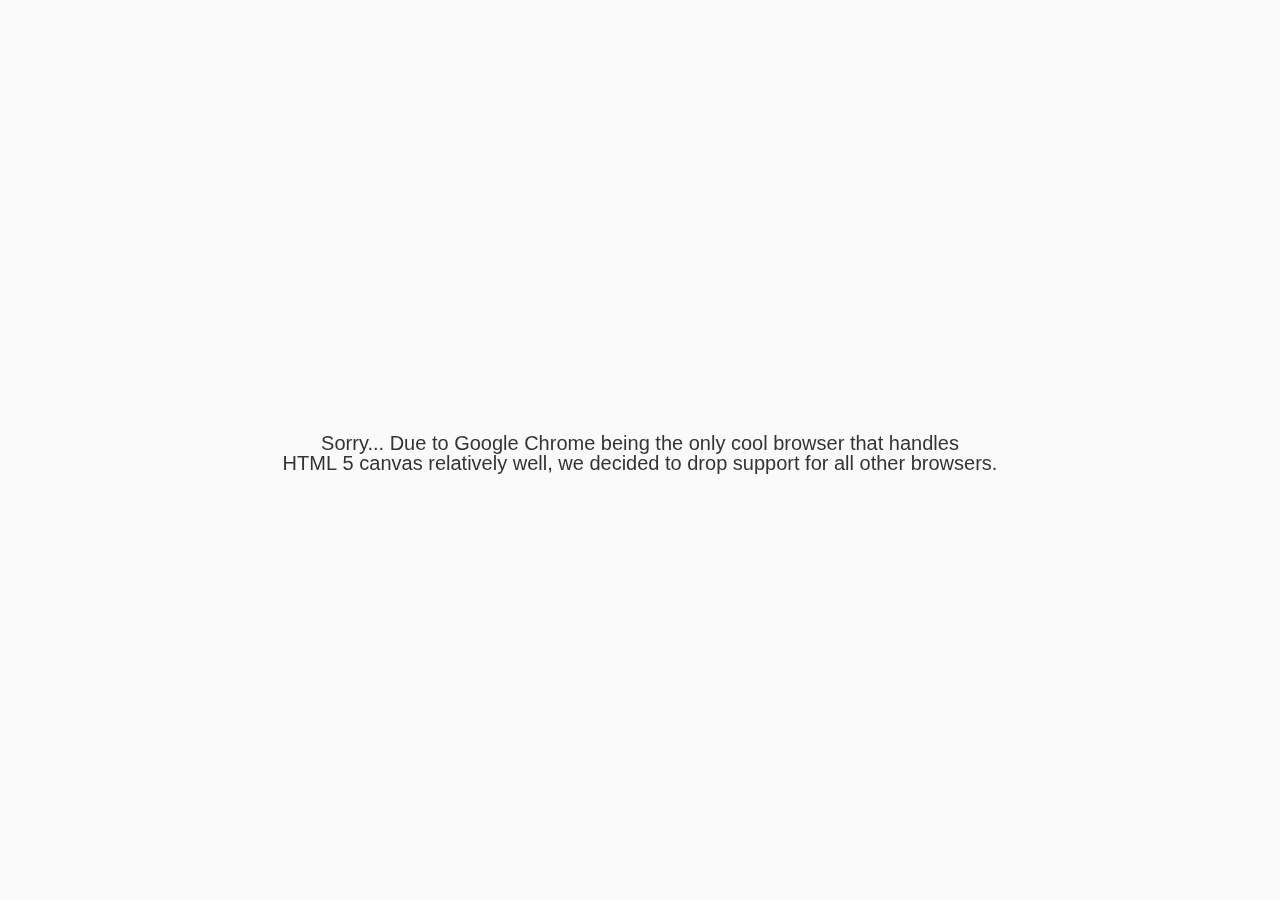
==== index.html @ c8f7d81f "Rename index.php to index.html" ====
<!DOCTYPE html>
<html lang="en">
  <head>
    <meta charset="utf-8">
    <meta name="viewport" content="width=device-width, initial-scale=1, shrink-to-fit=no">
    <meta http-equiv="x-ua-compatible" content="ie=edge">
    <meta name="description" content="Defeat Trumps delusion in this lively HTML5 game."> 
    <meta name="verifyownership" content="f074b2a0c84349f608e3513c5982b600" />

   	<title>Trumps Delusion</title>

    <!-- Bootstrap CSS -->
    <link rel="stylesheet" href="https://maxcdn.bootstrapcdn.com/bootstrap/4.0.0-alpha.2/css/bootstrap.min.css" integrity="sha384-y3tfxAZXuh4HwSYylfB+J125MxIs6mR5FOHamPBG064zB+AFeWH94NdvaCBm8qnd" crossorigin="anonymous">
    <link rel="stylesheet" href="/styles/allODemStyles.css">
  </head>
  <body>
    <div id="noSupport">
      Sorry... Due to Google Chrome being the only cool browser that handles<br />
      HTML 5 canvas relatively well, we decided to drop support for all other browsers.
    </div>
    <div id="confFlag"></div>
    <div id="mericanFlag"></div>
    <canvas id="daCanvas"></canvas>
    <a href="http://valiant.ninja/#donate" style="display:none;" class="donate" target="_blank"></a>

    <script>
      (function(i,s,o,g,r,a,m){i['GoogleAnalyticsObject']=r;i[r]=i[r]||function(){
      (i[r].q=i[r].q||[]).push(arguments)},i[r].l=1*new Date();a=s.createElement(o),
      m=s.getElementsByTagName(o)[0];a.async=1;a.src=g;m.parentNode.insertBefore(a,m)
      })(window,document,'script','//www.google-analytics.com/analytics.js','ga');

      ga('create', 'UA-69820305-7', 'auto');
      ga('send', 'pageview');

    </script>

    <!-- jQuery first, then Bootstrap JS. -->
    <script src="https://ajax.googleapis.com/ajax/libs/jquery/2.1.4/jquery.min.js"></script>
    
    <script src="/scripts/variables.js"></script>

    <script>
      $(function()
      {  

        isCanvasSupported = function()
        {
          return !!(canvas.getContext && canvas.getContext('2d'));
        }
  
        var isOpera = !!window.opera || navigator.userAgent.indexOf(' OPR/') >= 0;
          // Opera 8.0+ (UA detection to detect Blink/v8-powered Opera)
        var isFirefox = typeof InstallTrigger !== 'undefined';   // Firefox 1.0+
        var isSafari = Object.prototype.toString.call(window.HTMLElement).indexOf('Constructor') > 0;
        
        // At least Safari 3+: "[object HTMLElementConstructor]"
        var isChrome = !!window.chrome && !isOpera && !isSafari;              // Chrome 1+
        var isIE = /*@cc_on!@*/false || !!document.documentMode; // At least IE6
        var isChrome = !!(window.chrome && chrome.webstore);

        canvas.width = $(document).width();
        canvas.height = $(document).height();

        if(isChrome)
        {
        }
        else if(!isSafari)
        { 
            context.fillStyle = "#fafafa";
          context.fillRect(0,0,canvas.width,canvas.height);

          context.font = "15pt Arial";
          context.fillStyle = "#343434";
          context.textAlign = 'center';
          context.textBaseLine = 'middle';
          context.fillText("Sorry... Due to Google Chrome being the only cool browser that handles", canvas.width/2, canvas.height/2);
          context.fillText("HTML 5 canvas relatively well, we decided to drop support for all other browsers.", canvas.width/2, canvas.height/2 + 20);

        }
        else
        {
          $("#noSupport").show();
        }

        if(!isCanvasSupported())
        {
          $("#noSupport").show();
        }
    });
    </script>

    <script src="/scripts/Input.js"></script>  
    <script src="/scripts/Player.js"></script>
    <script src="/scripts/Platform.js"></script>
    <script src="/scripts/Game.js"></script> 
    <script src="/scripts/Trump.js"></script> 
    <script src="/scripts/Argument.js"></script> 
    <script src="/scripts/UI.js"></script> 
    <script src="/scripts/Popup.js"></script> 
    <script src="/scripts/Eagle.js"></script> 

    <script src="/scripts/classes.js"></script>

    <script> 
      $(function()
      {    
        var isOpera = !!window.opera || navigator.userAgent.indexOf(' OPR/') >= 0;
          // Opera 8.0+ (UA detection to detect Blink/v8-powered Opera)
        var isSafari = Object.prototype.toString.call(window.HTMLElement).indexOf('Constructor') > 0;
        
        // At least Safari 3+: "[object HTMLElementConstructor]"
        var isChrome = !!window.chrome && !isOpera && !isSafari;              // Chrome 1+
       
        //var isChrome = !!(window.chrome && chrome.webstore);

        if(isChrome)
        {
          game.preLoadImages();
        }
    });
    </script>
  </body>
</html>
---- styles/allODemStyles.css ----
* {
  padding: 0px;
  margin: 0px; }

html, body {
  width: 100%;
  height: 100%;
  background: "#4C98C9"; }

canvas {
  display: block;
  position: absolute;
  z-index: 15;
  top: 0;
  left: 0; }

#confFlag {
  position: absolute;
  z-index: 2;
  top: 0;
  left: 0;
  background: url("/confFlag.jpg");
  height: 100%;
  width: 100%;
  background-size: 100% 100%;
  display: none; }

#mericanFlag {
  position: absolute;
  z-index: 1;
  top: 0;
  left: 0;
  background: url("/mericanFlag.jpg");
  height: 100%;
  width: 100%;
  background-size: 100% 100%;
  opacity: 1;
  display: none; }

#noSupport {
  display: none;
  width: 100%;
  height: 100%;
  text-align: center;
  padding-top: 100px; }

/*# sourceMappingURL=allODemStyles.css.map */
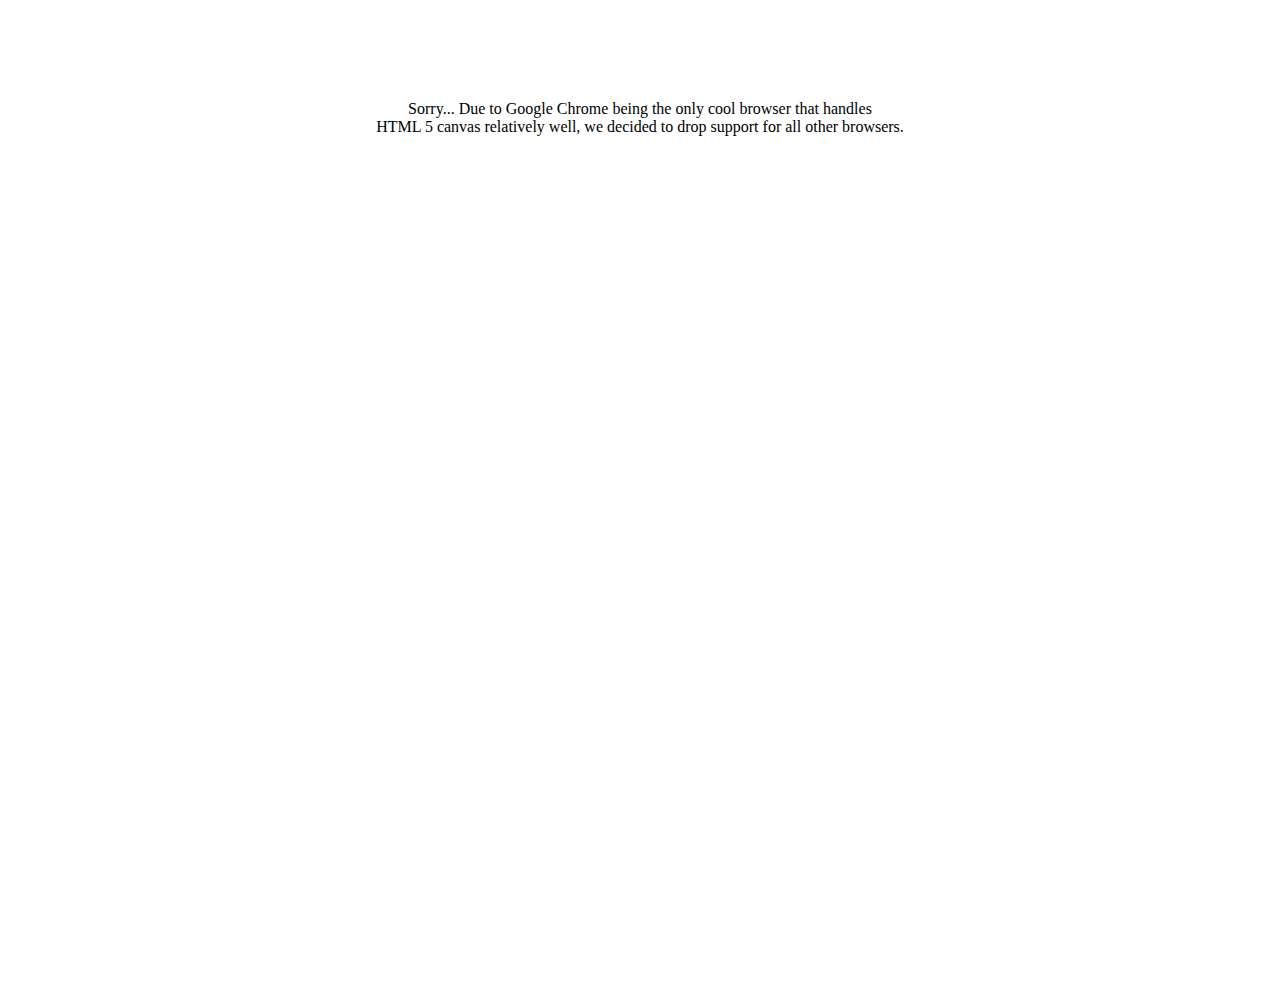
==== commit 64703691: "Updated browser-check" ====
--- a/index.html
+++ b/index.html
@@ -48,44 +48,45 @@
           return !!(canvas.getContext && canvas.getContext('2d'));
         }
   
-        var isOpera = !!window.opera || navigator.userAgent.indexOf(' OPR/') >= 0;
-          // Opera 8.0+ (UA detection to detect Blink/v8-powered Opera)
-        var isFirefox = typeof InstallTrigger !== 'undefined';   // Firefox 1.0+
-        var isSafari = Object.prototype.toString.call(window.HTMLElement).indexOf('Constructor') > 0;
-        
-        // At least Safari 3+: "[object HTMLElementConstructor]"
-        var isChrome = !!window.chrome && !isOpera && !isSafari;              // Chrome 1+
-        var isIE = /*@cc_on!@*/false || !!document.documentMode; // At least IE6
-        var isChrome = !!(window.chrome && chrome.webstore);
+        // please note, 
+// that IE11 now returns undefined again for window.chrome
+// and new Opera 30 outputs true for window.chrome
+// and new IE Edge outputs to true now for window.chrome
+// and if not iOS Chrome check
+// so use the below updated condition
+    var isChromium = window.chrome,
+    winNav = window.navigator,
+    vendorName = winNav.vendor,
+    isOpera = winNav.userAgent.indexOf("OPR") > -1,
+    isIEedge = winNav.userAgent.indexOf("Edge") > -1,
+    isIOSChrome = winNav.userAgent.match("CriOS");
 
-        canvas.width = $(document).width();
-        canvas.height = $(document).height();
+    if (isIOSChrome) {
+      context.fillStyle = "#fafafa";
+      context.fillRect(0,0,canvas.width,canvas.height);
 
-        if(isChrome)
-        {
-        }
-        else if(!isSafari)
-        { 
-            context.fillStyle = "#fafafa";
-          context.fillRect(0,0,canvas.width,canvas.height);
+      context.font = "15pt Arial";
+      context.fillStyle = "#343434";
+      context.textAlign = 'center';
+      context.textBaseLine = 'middle';
+      context.fillText("Sorry... Due to Google Chrome being the only cool browser that handles", canvas.width/2, canvas.height/2);
+      context.fillText("HTML 5 canvas relatively well, we decided to drop support for all other browsers.", canvas.width/2, canvas.height/2 + 20);
+    } else if (
+      isChromium !== null &&
+      typeof isChromium !== "undefined" &&
+      vendorName === "Google Inc." &&
+      isOpera === false &&
+      isIEedge === false
+    ) {
+      // is Google Chrome
+    } else {
+      $("#noSupport").show();
+    }
 
-          context.font = "15pt Arial";
-          context.fillStyle = "#343434";
-          context.textAlign = 'center';
-          context.textBaseLine = 'middle';
-          context.fillText("Sorry... Due to Google Chrome being the only cool browser that handles", canvas.width/2, canvas.height/2);
-          context.fillText("HTML 5 canvas relatively well, we decided to drop support for all other browsers.", canvas.width/2, canvas.height/2 + 20);
-
-        }
-        else
-        {
-          $("#noSupport").show();
-        }
-
-        if(!isCanvasSupported())
-        {
-          $("#noSupport").show();
-        }
+      if(!isCanvasSupported())
+      {
+        $("#noSupport").show();
+      }
     });
     </script>
 
